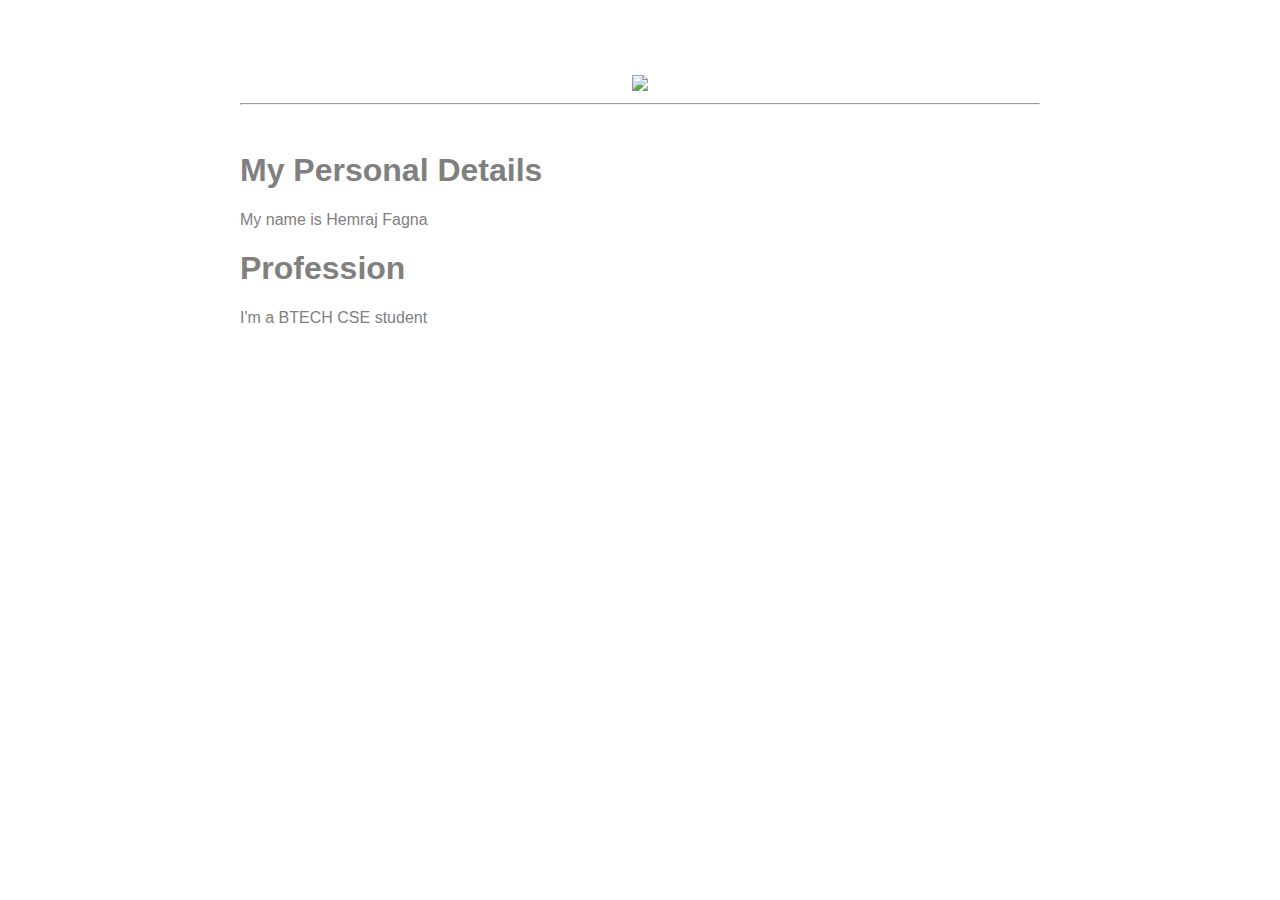
==== ui/index.html @ 1f92f9f5 "[imad-console] Updates ui/index.html" ====
<!doctype html>
<html>
    <head>
        <link href="/ui/style.css" rel="stylesheet" />
    </head>
    <body>
        <div class="container">
               <div  class="center">
                  <img id='madi' src="/ui/madi.png" class="img-medium"/>
           
                  </div>
         <hr>
         <br>
         <h1>My Personal Details</h1>
         <div>
             My name is Hemraj Fagna
           <br>
        </div>
        <h1>Profession</h1>
        <div>
            I'm a BTECH CSE student
        </div>
        <script type="text/javascript" src="/ui/main.js">
        </script>
        </div>
    </body>
</html>
---- ui/style.css ----
body {
    font-family: sans-serif;
    margin-top: 75px;
}

.center {
    text-align: center;
}

.text-big {
    font-size: 300%;
}

.bold {
    font-weight: bold;
}

.img-medium {
    height: 200px;
}

.container {
    max-width:800px;
    margin:0 auto;
    color:grey;
    font-family:sans-serif;
    padding-left:20px;
    padding-right:20px;
    
}
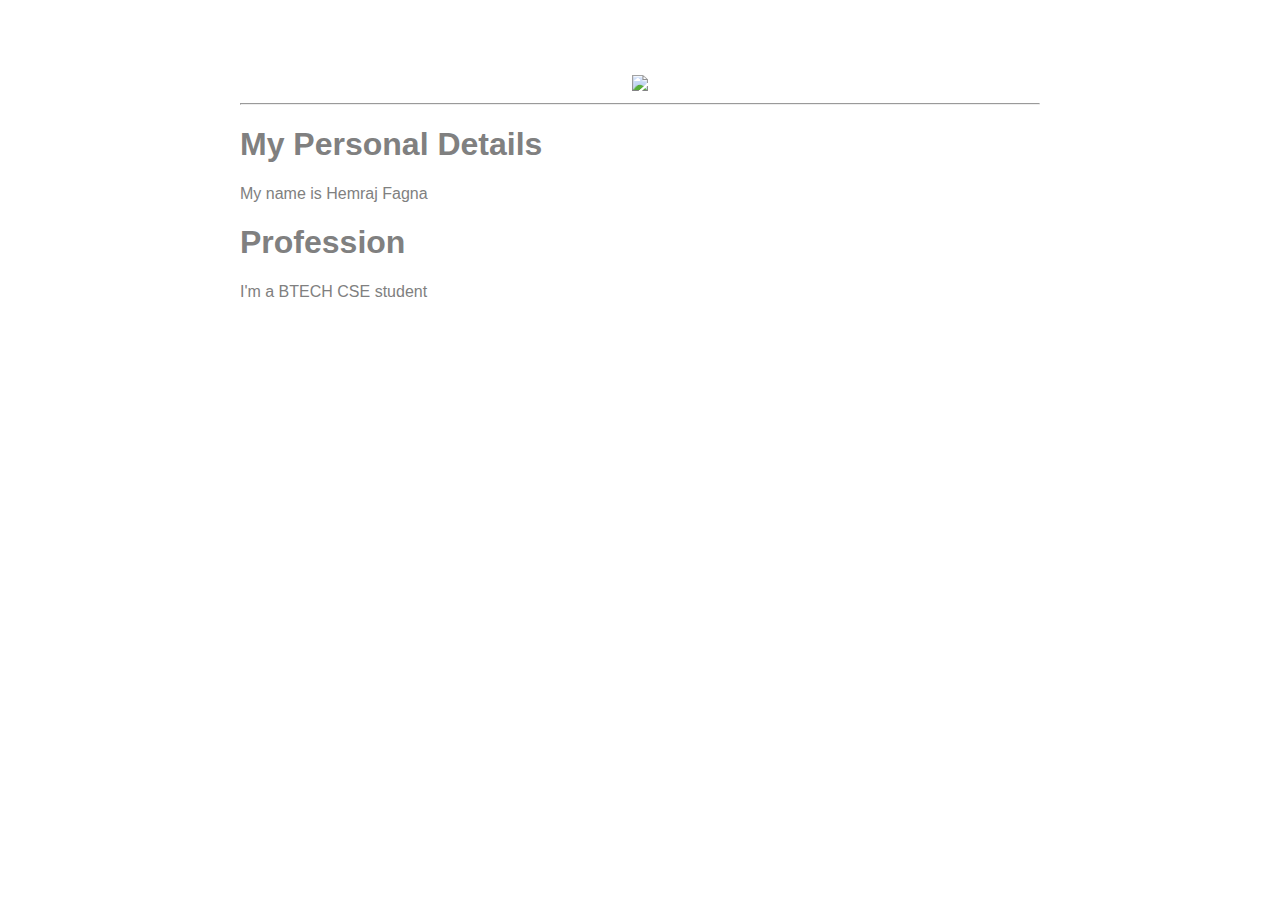
==== commit 20cb81ea: "[imad-console] Updates ui/index.html" ====
--- a/ui/index.html
+++ b/ui/index.html
@@ -10,7 +10,6 @@
            
                   </div>
          <hr>
-         <br>
          <h1>My Personal Details</h1>
          <div>
              My name is Hemraj Fagna
@@ -20,6 +19,7 @@
         <div>
             I'm a BTECH CSE student
         </div>
+        <div class="footer"></div>
         <script type="text/javascript" src="/ui/main.js">
         </script>
         </div>
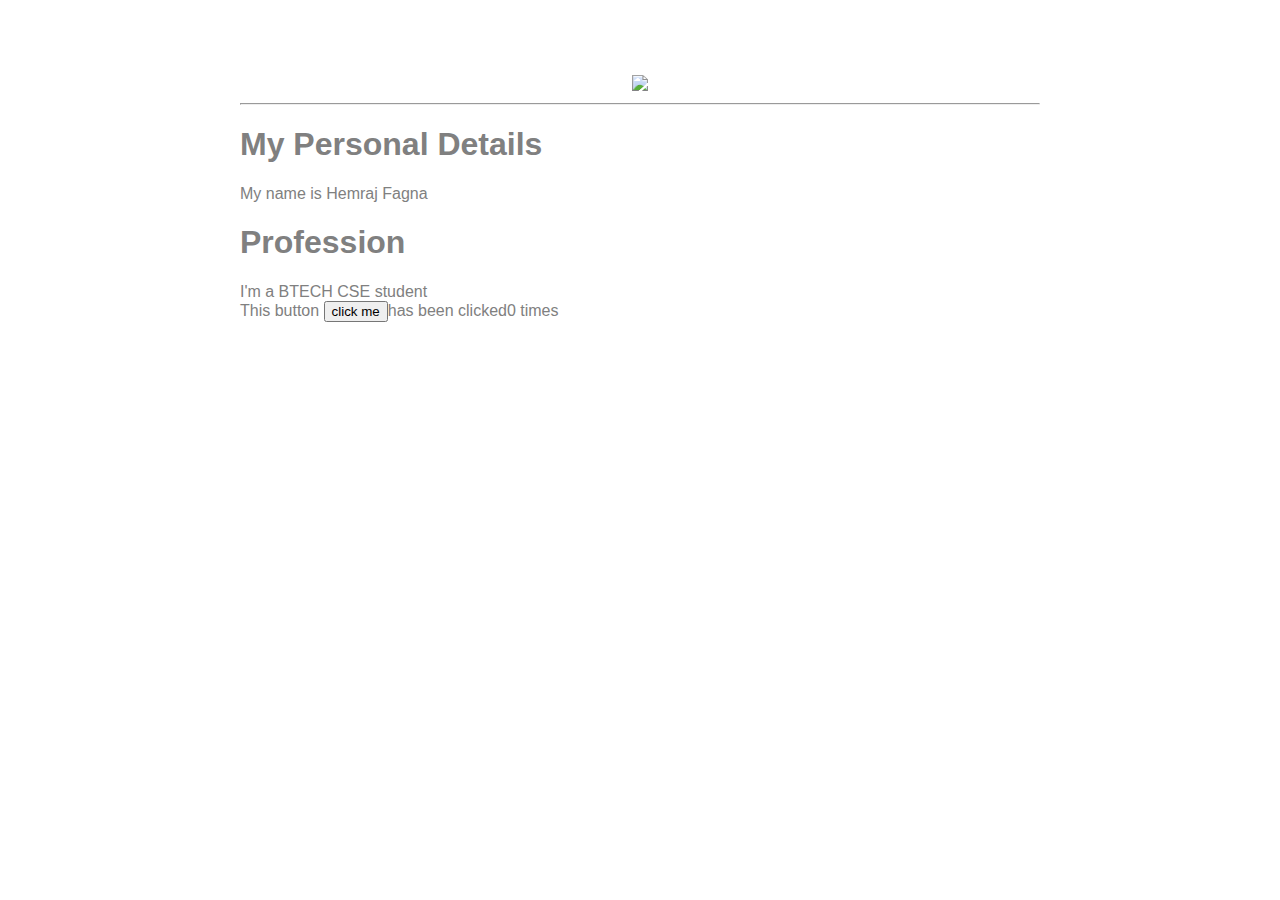
==== commit 873b13b7: "[imad-console] Updates ui/index.html" ====
--- a/ui/index.html
+++ b/ui/index.html
@@ -19,7 +19,9 @@
         <div>
             I'm a BTECH CSE student
         </div>
-        <div class="footer"></div>
+        <div class="footer">
+            This button <button id="counter">click me</button>has been clicked<span id="count">0 times</span>
+        </div>
         <script type="text/javascript" src="/ui/main.js">
         </script>
         </div>
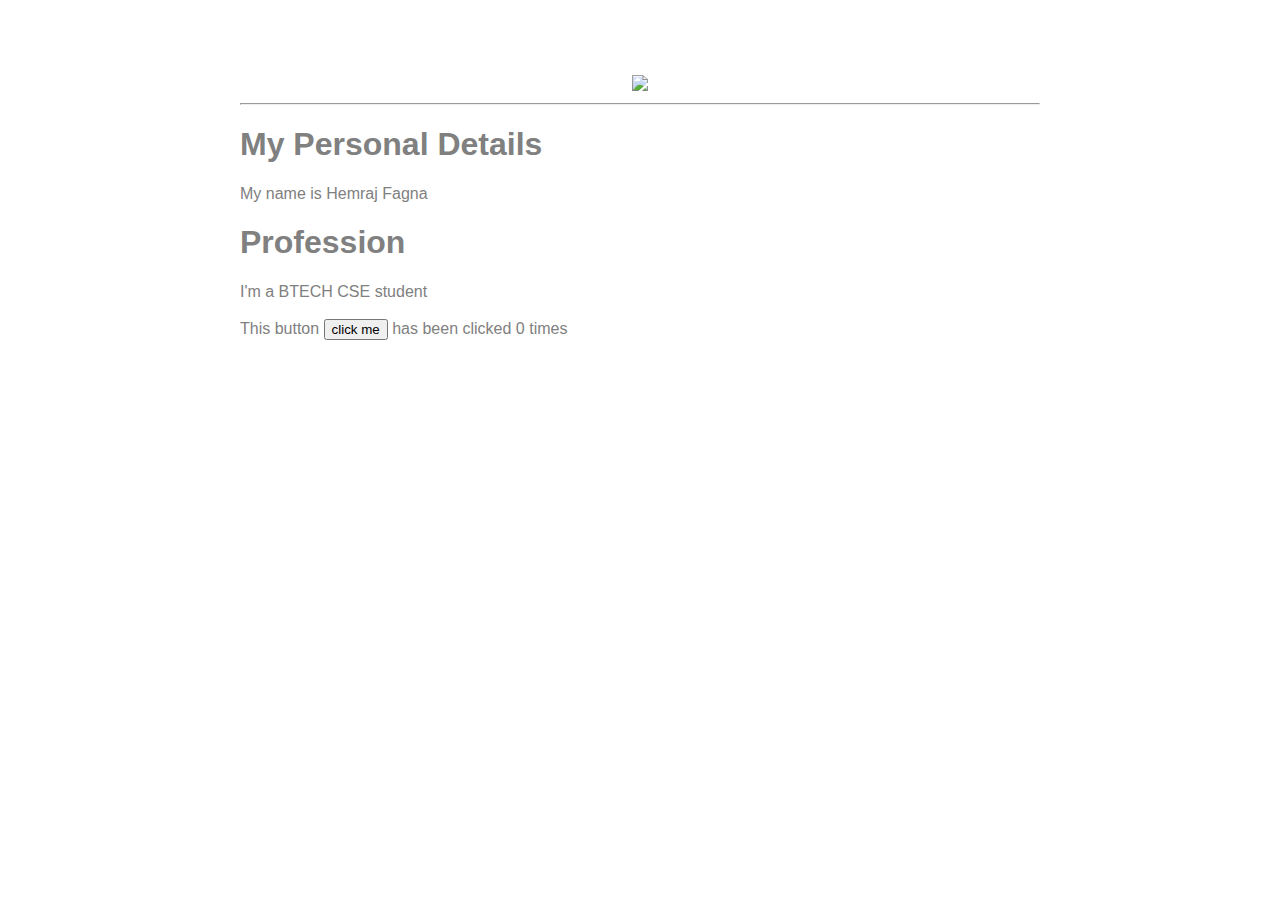
==== commit d83218a8: "[imad-console] Updates ui/index.html" ====
--- a/ui/index.html
+++ b/ui/index.html
@@ -19,8 +19,9 @@
         <div>
             I'm a BTECH CSE student
         </div>
+        <br>
         <div class="footer">
-            This button <button id="counter">click me</button>has been clicked<span id="count">0 times</span>
+            This button <button id="counter">click me</button> has been clicked<span id="count"> 0 times</span>
         </div>
         <script type="text/javascript" src="/ui/main.js">
         </script>
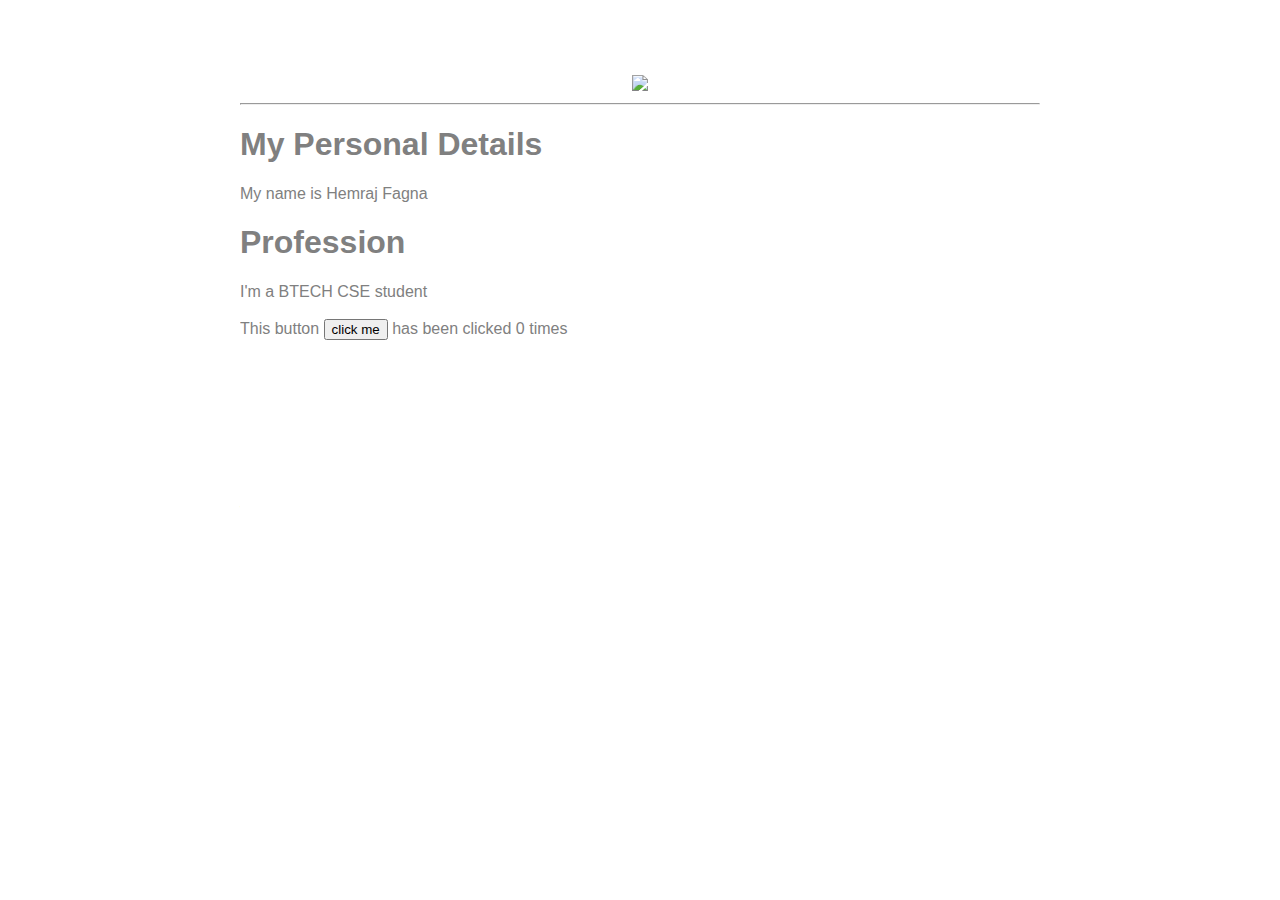
==== commit bbf7cacb: "[imad-console] Updates ui/index.html" ====
--- a/ui/index.html
+++ b/ui/index.html
@@ -21,7 +21,7 @@
         </div>
         <br>
         <div class="footer">
-            This button <button id="counter">click me</button> has been clicked<span id="count"> 0 times</span>
+            This button <button id="counter">click me</button> has been clicked<span id="count"> 0</span> times
         </div>
         <script type="text/javascript" src="/ui/main.js">
         </script>
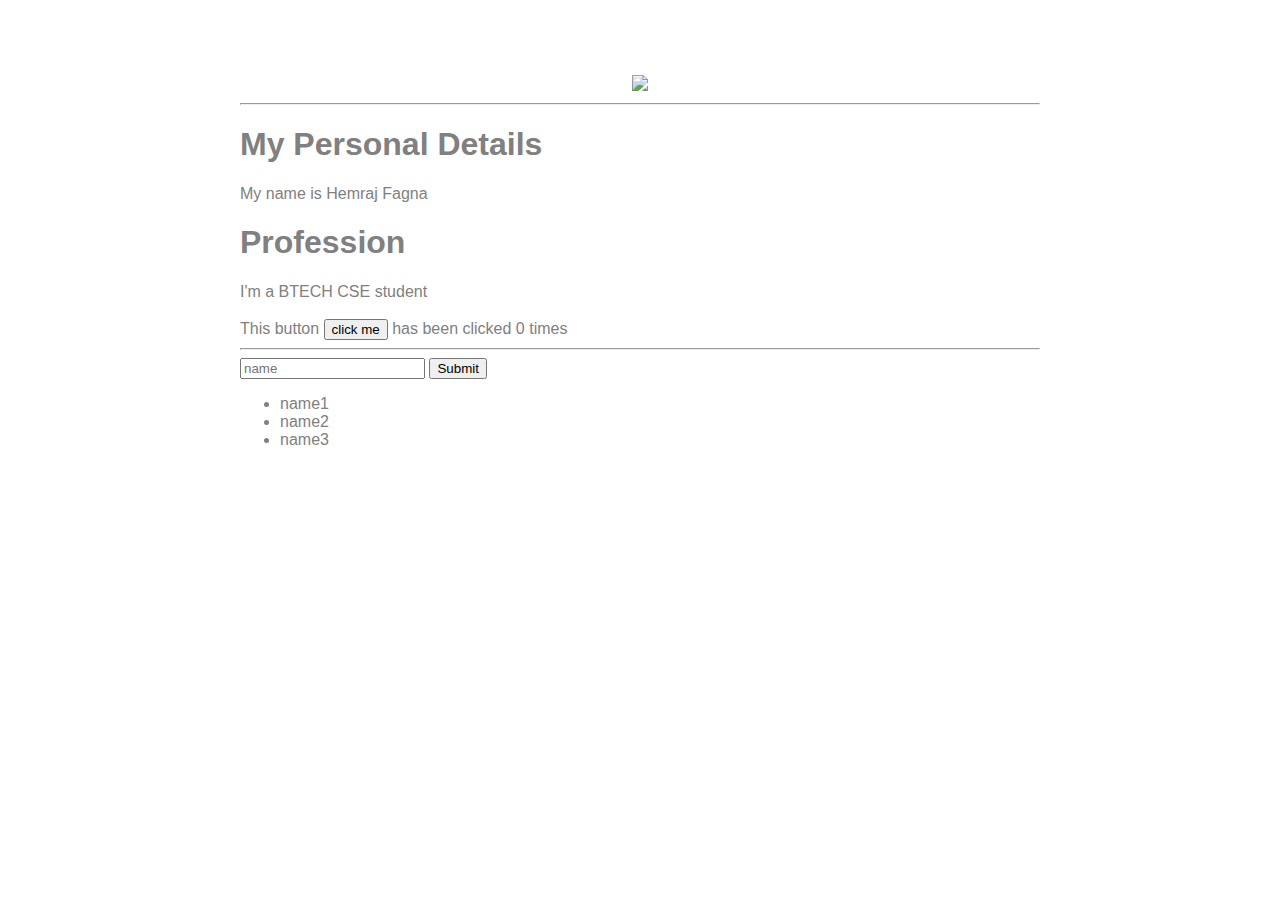
==== commit c73be2b5: "[imad-console] Updates ui/index.html" ====
--- a/ui/index.html
+++ b/ui/index.html
@@ -22,6 +22,14 @@
         <br>
         <div class="footer">
             This button <button id="counter">click me</button> has been clicked<span id="count"> 0</span> times
+            <hr/>
+            <input type="text" id="name" placeholder="name"></input>
+            <input type="submit" vlaue="Submit"></input>
+            <ul>
+                <li>name1</li>
+                <li>name2</li>
+                <li>name3</li>
+            </ul>
         </div>
         <script type="text/javascript" src="/ui/main.js">
         </script>
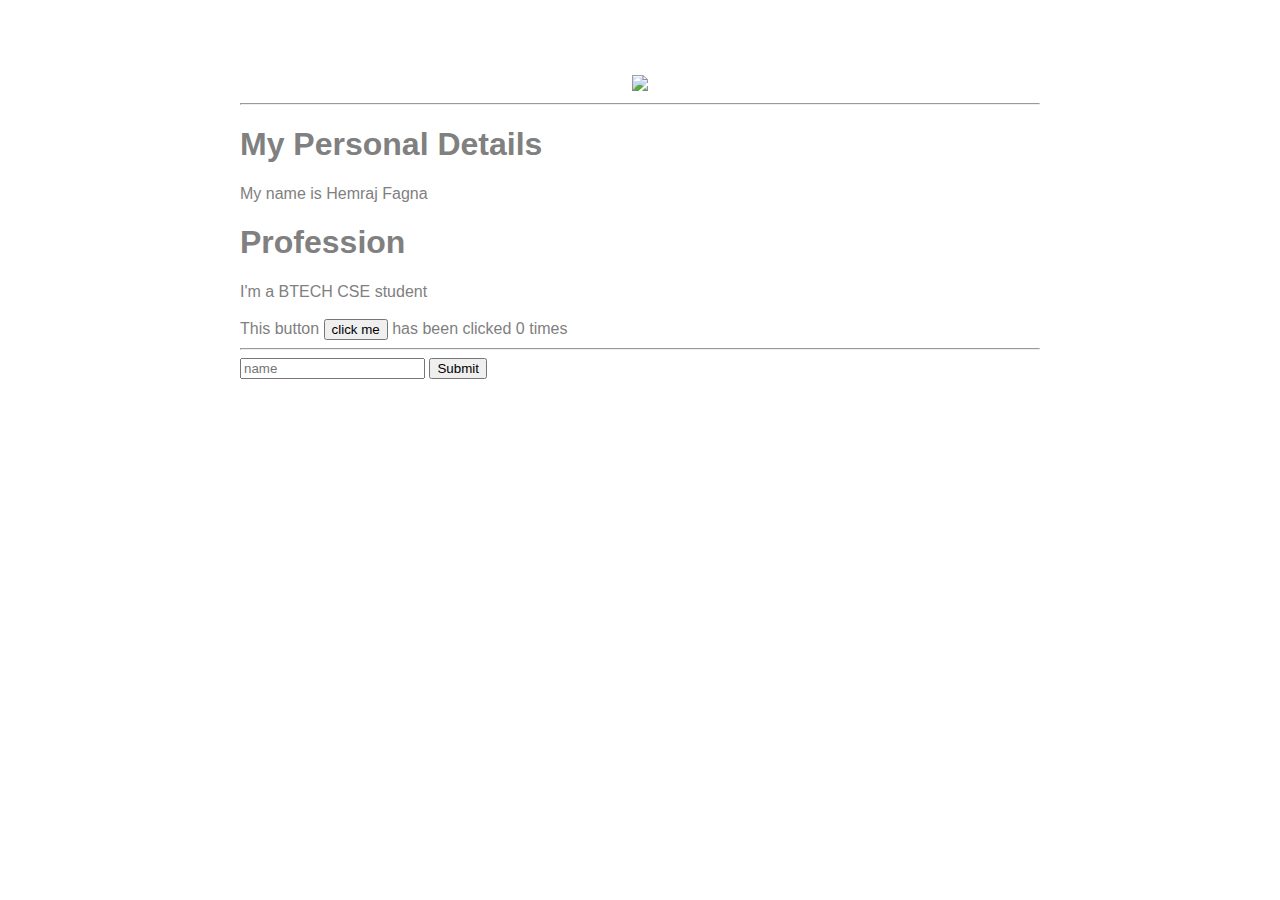
==== commit 4fbea5cd: "[imad-console] Updates ui/index.html" ====
--- a/ui/index.html
+++ b/ui/index.html
@@ -24,11 +24,9 @@
             This button <button id="counter">click me</button> has been clicked<span id="count"> 0</span> times
             <hr/>
             <input type="text" id="name" placeholder="name"></input>
-            <input type="submit" vlaue="Submit"></input>
-            <ul>
-                <li>name1</li>
-                <li>name2</li>
-                <li>name3</li>
+            <input type="submit" vlaue="Submit" id="submit-btn"></input>
+            <ul id="namelist">
+                
             </ul>
         </div>
         <script type="text/javascript" src="/ui/main.js">
